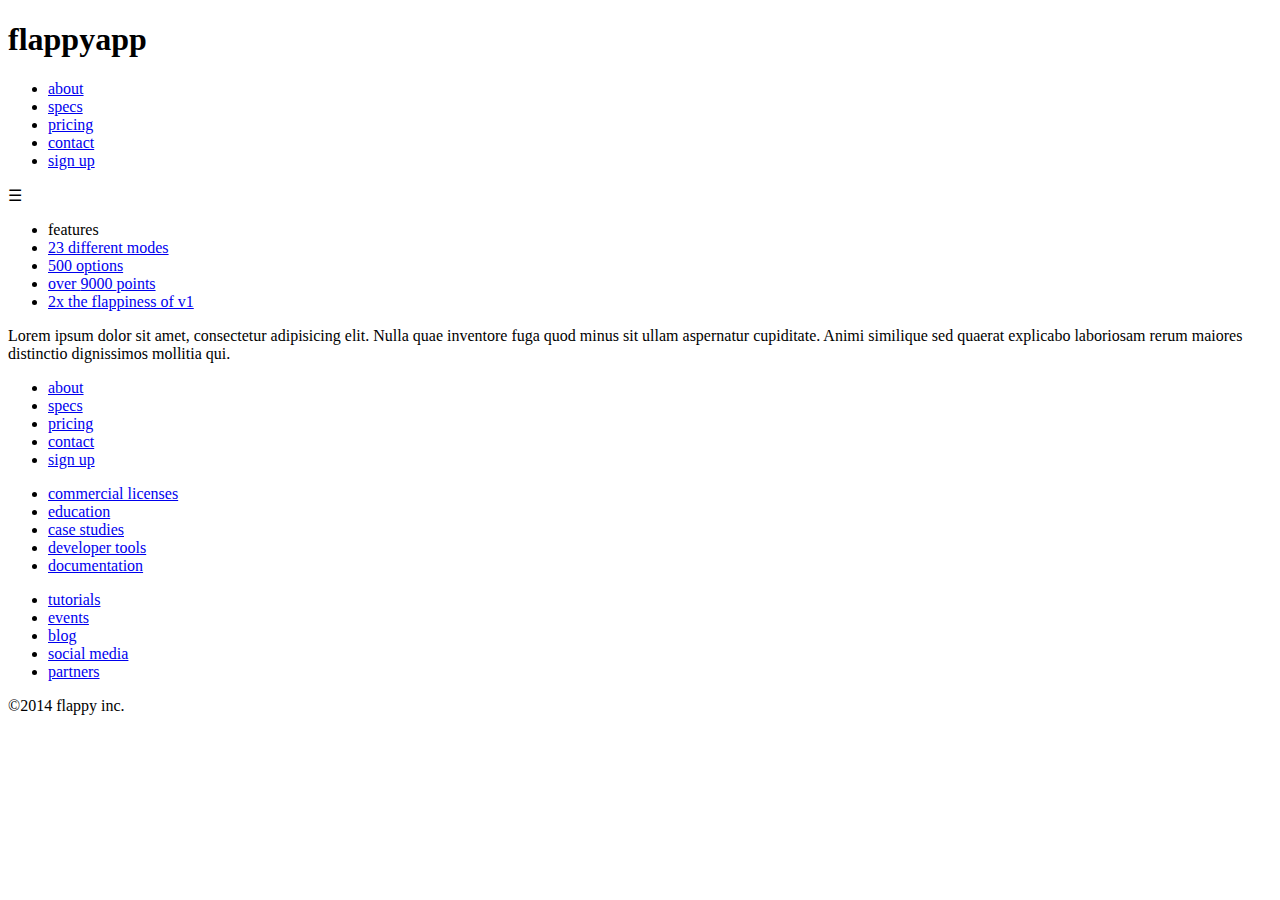
==== public/index.html @ 580be80c "Mobile up" ====
<!DOCTYPE html>
<html lang="en">
<head>
  <meta charset="UTF-8">
  <title>Flappy App</title>
  <link rel="stylesheet" href="/stylesheets/reset.css">
  <link rel="stylesheet" href="/stylesheets/styles.css">

</head>
<body>
  <header>
    <div class="title_menu_bar">
      <div class="logo">
        <div class="logo_image"></div>
        <h1 class="flappy">flappy<span>app</span></h1>
      </div>
      <nav class="title_menu">
        <ul>
          <li> 
            <a href="#">about</a>
          </li>  
          <li>
            <a href="#">specs</a>
          </li>  
          <li>
            <a href="#">pricing</a>
          </li>  
          <li>
            <a href="#">contact</a>
          </li>  
          <li>
            <a href="#">sign up</a>                
          </li>  
        </ul>
      </nav>
      <div class="hamburger">&#9776;</div>

  </header>  
    </div>
  <div class="layout">
  <div class="scenery"></div>

    <div class="scenery_and_features">  
      

      <nav class="feature">
        <ul>
          <li class="features">features</li>
          <li> 
            <a href="#"><span>23 </span>different modes</a>
          </li>  
          <li>
            <a href="#"><span>500 </span>options</a>
          </li>  
          <li>
            <a href="#">over <span>9000 </span>points</a>
          </li>  
          <li>
            <a href="#"><span>2x </span>the flappiness of v1</a>
          </li>  
        </ul>
      </nav>
    </div> 
    <p>Lorem ipsum dolor sit amet, consectetur adipisicing elit. Nulla quae inventore fuga quod minus sit ullam aspernatur cupiditate. Animi similique sed quaerat explicabo laboriosam rerum maiores distinctio dignissimos mollitia qui.</p>
  </div>
  <div class="footer_menu_bar">
    <nav class="footer_menu">
      <ul class="column1">
        <li> 
          <a href="#">about</a>
        </li>  
        <li>
          <a href="#">specs</a>
        </li>  
        <li>
          <a href="#">pricing</a>
        </li>  
        <li>
          <a href="#">contact</a>
        </li>  
        <li>
          <a href="#">sign up</a>                
        </li>  
      </ul>
      <ul class="column2">
        <li> 
          <a href="#">commercial licenses</a>
        </li>  
        <li>
          <a href="#">education</a>
        </li>  
        <li>
          <a href="#">case studies</a>
        </li>  
        <li>
          <a href="#">developer tools</a>
        </li>  
        <li>
          <a href="#">documentation</a>                
        </li>  
      </ul>
      <ul class="column3">
        <li> 
          <a href="#">tutorials</a>
        </li>  
        <li>
          <a href="#">events</a>
        </li>  
        <li>
          <a href="#">blog</a>
        </li>  
        <li>
          <a href="#">social media</a>
        </li>  
        <li>
          <a href="#">partners</a>                
        </li>  
      </ul>
    </nav>
    <footer>
      <p>&copy;2014 flappy inc.</p>
    </footer> 
  </div>
</body>
</html>
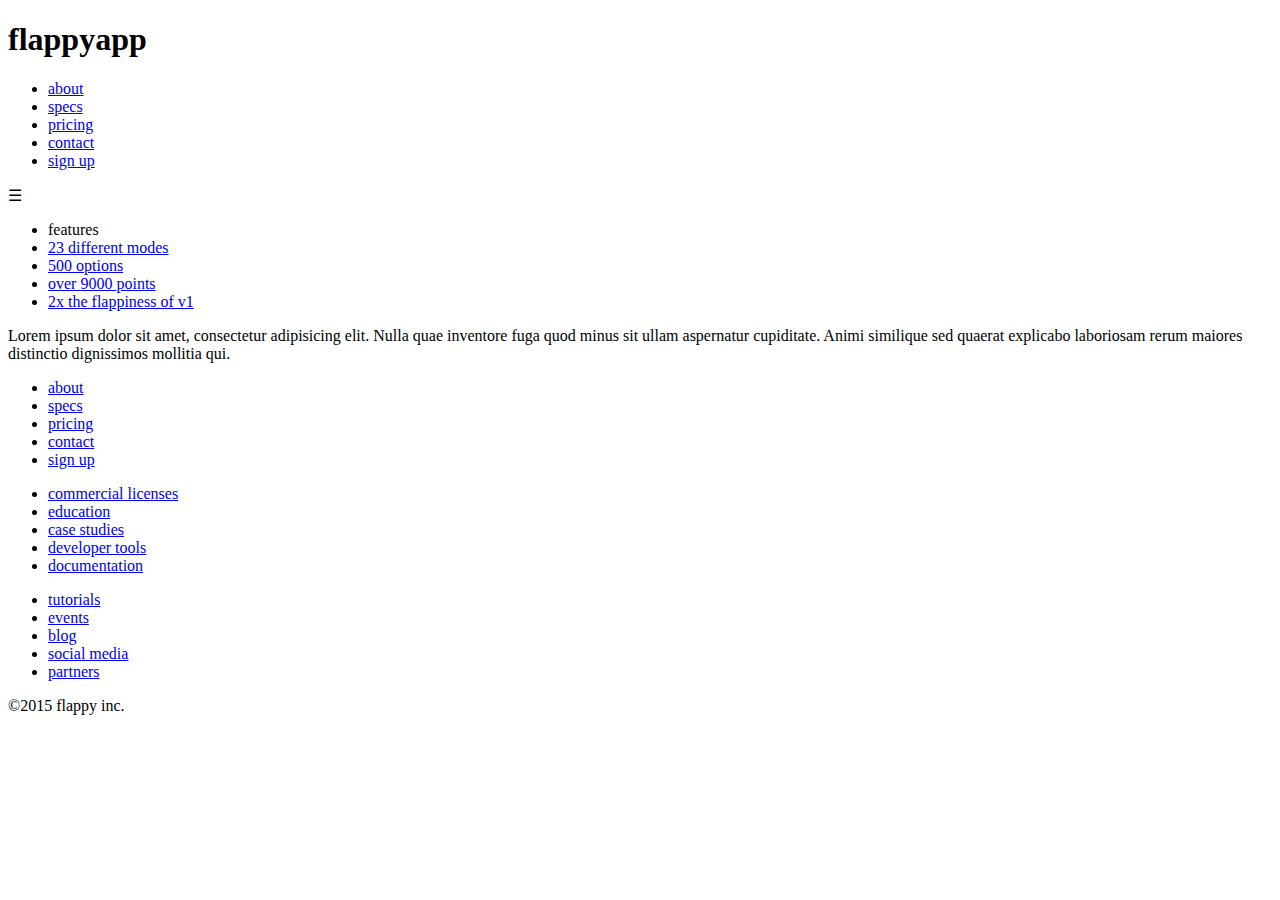
==== commit ebc84a57: "Adjusted feature position and size" ====
--- a/public/index.html
+++ b/public/index.html
@@ -38,10 +38,10 @@
   </header>  
     </div>
   <div class="layout">
-  <div class="scenery"></div>
+  
 
     <div class="scenery_and_features">  
-      
+      <div class="scenery"></div>
 
       <nav class="feature">
         <ul>
@@ -118,7 +118,7 @@
       </ul>
     </nav>
     <footer>
-      <p>&copy;2014 flappy inc.</p>
+      <p>&copy;2015 flappy inc.</p>
     </footer> 
   </div>
 </body>
